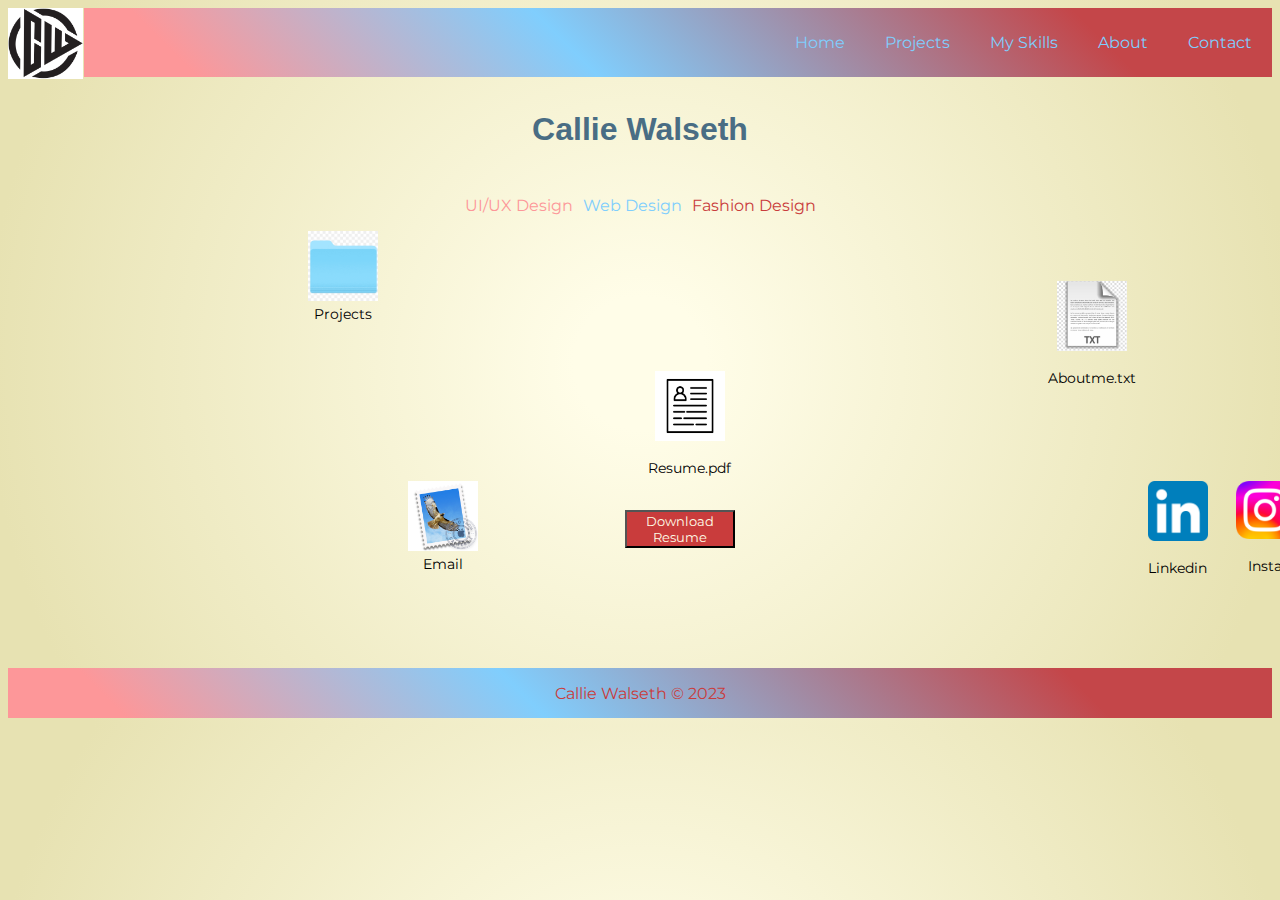
==== index.html @ f0334ca2 "added aboutme page with jQuery interaction" ====
<!DOCTYPE html>
<html lang="en">
<head>
    <meta charset="UTF-8">
    <meta name="viewport" content="width=device-width, initial-scale=1.0">
    <title>Webpage</title>
    <link rel="stylesheet" href="./css/style.css">
    
</head>
<body>
    <div class="container">
    <header class="navigation">
        <nav>
            <section id="navigation">
                <ul>
                    <li><a>Contact</a></li>
                    <li><a href="about.html">About</a></li>
                    <li><a href="myskills.html">My Skills</a></li>
                    <li><a href="projects.html">Projects</a></li>
                    <li><a href="index.html">Home</a></li>
                  </ul>
            </section>
        </nav>
        <img class="logo" src="./images/logo.jpg" alt="">
    </header>
        <h3 id="name">Callie Walseth</h3>
        <div class="skills">
            <p id="ui-ux">UI/UX Design</p>
            <p id="web">Web Design</p>
            <p id="fashion">Fashion Design</p>
        </div>
        <div class="apps">
            <div class="projects">
                <img src="./images/projects.png" alt="" style="width: 70px; height: auto;">
                <figcaption>Projects</figcaption>
            </div>
            <div class="email">
                <img src="./images/Mail-App-JPG-Icon.jpg" alt="" style="width: 70px; height: auto;">
                <figcaption>Email</figcaption>
            </div>
            <div class="resume">
                <img src="./images/resume.jpg" alt="" style="width: 70px; height: auto;">
                <figure>Resume.pdf</figure>
            </div>
            <div class="about">
                <img src="./images/text-file-computer-icons-macintosh-operating-systems-computer-file-txt-file-icon-text-file-icons-softiconsm.jpg" alt="" style="width: 70px; height: auto;">
                <figure>Aboutme.txt</figure>
            </div>
            <div class="linkedin">
                <img src="./images/LinkedIn_icon.svg.png" alt="" style="width: 60px; height: auto;">
                <figure>Linkedin</figure>
            </div>
            <div class="insta">
                <img src="./images/Instagram.png" alt="" style="width: 58px; height: auto;">
                <figure>Insta</figure>
            </div>
        </div>
        <div class="button">
            <button>Download Resume</button>
        </div>
    </div>
    <footer><span>Callie Walseth &copy; 2023</span></footer>
</body>

<script src="/js/script.js"></script>
</html>
---- css/style.css ----
@import url('https://fonts.googleapis.com/css2?family=Montserrat&family=Open+Sans&display=swap');
/* font-family: 'Montserrat', sans-serif; */
@import url('https://fonts.cdnfonts.com/css/keep-on-truckin-2');
/* font-family: 'Keep on Truckin', sans-serif; */
                                                
body {
    /* background-color: #fffde8 */
    background: radial-gradient(circle, rgba(255,253,232,1) 9%, rgba(231,226,178,1) 89%);
}
.container {
    height: 660px;
    width: 100%;
}
ul {
    list-style-type: none;
    margin: 0;
    padding: 0;
    overflow: hidden;
    /* background-color: #C93C3C; */
    background: linear-gradient(45deg, rgba(253,151,153,1) 9%, rgba(128,206,253,1) 41%, rgba(196,70,73,1) 84%);
    width: 94%;
    float: right;
    font-family: 'Montserrat', sans-serif;
  }
  
  li {
    float: right;
  }
  
  li a {
    display: block;
    color: #80CEFD;
    text-align: center;
    padding: 25px 20px;
    text-decoration: none;
  }
  
  li a:hover {
    background-color: #9a2e2e;
  }
  .logo  {
    width: 75px;
    height: auto;
    display: flex;
  }
  #name {
    font-family: 'Keep on Truckin', sans-serif;
    color: #496D84;
    font-size: 2em;
    text-align: center;
    display: flex;
    justify-content: center;
  }
.skills {
    display: flex;
    justify-content: center;
    margin: 0 auto;
    font-family: 'Montserrat', sans-serif;
}
#ui-ux {
    color: #FD9799;
    margin-right: 10px;
}
#web {
    color: #80CEFD;
    margin-right: 10px;
}
#fashion {
    color: #C93C3C;
}
.apps {
    position: relative;
    font-family: 'Montserrat', sans-serif;
}
.projects {
    position: absolute;
    text-align: center;
    left: 300px;
    font-size: 14px;
}
.email {
    position: absolute;
    text-align: center;
    top: 250px;
    left: 400px;
    font-size: 14px;
}
.resume  {
    position: absolute;
    text-align: center;
    top: 140px;
    left: 600px;
    font-size: 14px;
}
.about {
    position: absolute;
    text-align: center;
    font-size: 14px;
    left: 1000px;
    top: 50px;
}
.linkedin {
    position: absolute;
    text-align: center;
    font-size: 14px;
    top: 250px;
    left: 1100px;
}
.insta {
    position: absolute;
    text-align: center;
    font-size: 14px;
    top: 250px;
    left: 1200px;
}
button {
    position: absolute;
    width: 110px;
    background-color: #C93C3C;
    color: #fffde8;
    top: 510px;
    left: 625px;
    font-family: 'Montserrat', sans-serif;
}
button:hover {
    /* background-color: #496D84; */
    background: linear-gradient(45deg, rgba(253,151,153,1) 9%, rgba(128,206,253,1) 41%, rgba(73,109,128,1) 74%);
}




/* /////// my skills page starts here  */
section.myskills {
    height: 450px;
    width: 90%;
    justify-content: center;
    margin: 0 auto;
    display: flex;
    font-family: 'Montserrat', sans-serif;
    color: #496D84;
}
div.figma {
    width: 33%;
    text-align: center;  
    font-size: 12px; 
}
.figma img {
    box-shadow: 5px 5px 5px rgb(124, 124, 124);
}
div.uxui-design {
    width: 33%;
    text-align: center;
    font-size: 12px;
}
.uxui-design img {
    box-shadow: 5px 5px 5px rgb(124, 124, 124);
}
div.ui-research {
    width: 33%;
    text-align: center;
    font-size: 12px;
}
.ui-research img {
    box-shadow: 5px 5px 5px rgb(124, 124, 124);
}


/* ////// projects starts here  */
section.mywork {
    position: relative;
    font-family: 'Montserrat', sans-serif;
    color: #496D84;
}
.workgrid {
    display: grid;
    grid-template-columns: 30% 40%;
    grid-template-rows: 210px 210px;
    gap: 10px;
    padding: 10px;
    justify-content: center;
}
.workgrid > div {
    text-align: center;
    padding: 20px 0;
}
button#filter-button {
    position: absolute;
    top: 170px;
    margin-left: 235px;
}
button#artlet-button {
    position: absolute;
    top: 390px;
    margin-left: 235px;
}
#filter-button:hover, #artlet-button:hover {
    /* background-color: #496D84; */
    background: linear-gradient(45deg, rgba(253,151,153,1) 9%, rgba(128,206,253,1) 41%, rgba(73,109,128,1) 74%);
}
#h3-work {
    position: absolute;
    margin-left: 1150px;
    bottom: 1px;
}
#h3-work:hover {
    color: #FD9799;
}
/* about me page ///////// */
section.about-img {
    width: 50%;
    float: left;
    height: 450px;
    display: flex;
    justify-content: center;
    margin: 0 auto;
}
div.about-txt {
    width: 50%;
    float: right;
    height: 450px;
    color: #496D84;
    font-family: 'Montserrat', sans-serif;
}
div.about-txt p {
    width: 90%;
    font-size: 14px;
    line-height: 20px;
    padding-bottom: 30px;
}
#skills-list, #key-skills {
    font-family: 'Montserrat', sans-serif;
    color: #fffde8;
    padding: 10px;
    width: 250px;
    text-align: center;
    background-color:#C93C3C;
    border: solid 1px #80CEFD;
    font-size: 14px;
  }
  #key-skills:hover {
    background: linear-gradient(45deg, rgba(253,151,153,1) 9%, rgba(128,206,253,1) 41%, rgba(73,109,128,1) 74%);
  }
  #skills-list {
    font-family: 'Montserrat', sans-serif;
    display: none;
    width: 250px;
  }

/* ///////// footer below  */
footer {
    font-family: 'Montserrat', sans-serif;
    height: 50px;
    background: linear-gradient(45deg, rgba(253,151,153,1) 9%, rgba(128,206,253,1) 41%, rgba(196,70,73,1) 84%);
    color: #C93C3C;
    display: flex;
    align-items: center;
    justify-content: center;
    visibility: visible;
}


/* ///// media screen starts here  */

@media only screen and (max-width: 600px) {
    div.container {
        height: 1000px;
    }
    ul {
        width: 86%;
        display: inline-block;
    }
    li {
        font-size: 8px;
    }
    .logo {
        width: 65px;
    }
    section.mywork {
        position: relative;
        font-family: 'Montserrat', sans-serif;
        color: #496D84;
        /* background-color: red;
        height: 450px;
        display: grid;
        grid-template-columns: 300px 300px; */
        /* background-color: white; */
        /* grid-area: ; */
    }
    .workgrid {
        grid-template-rows: 170px 200px 180px;
        grid-template-columns: 1fr;
    }
    .workgrid > div {
        /* background-color: #80CEFD; */
        text-align: center;
        padding: 20px 0;
    }
    button#filter-button {
        position: absolute;
        top: 300px;
        float: left;
        width: 30px;
        height: 30px;
    }
    button#artlet-button {
        width: 20px;
    }
    #filter-button:hover, #artlet-button:hover {
        background-color: #496D84;
    }
    #h3-work {
        position: absolute;
        justify-content: center;
        margin-left: 160px;
        top: 760px;
    }
    #h3-work:hover {
        color: #FD9799;
    }
}
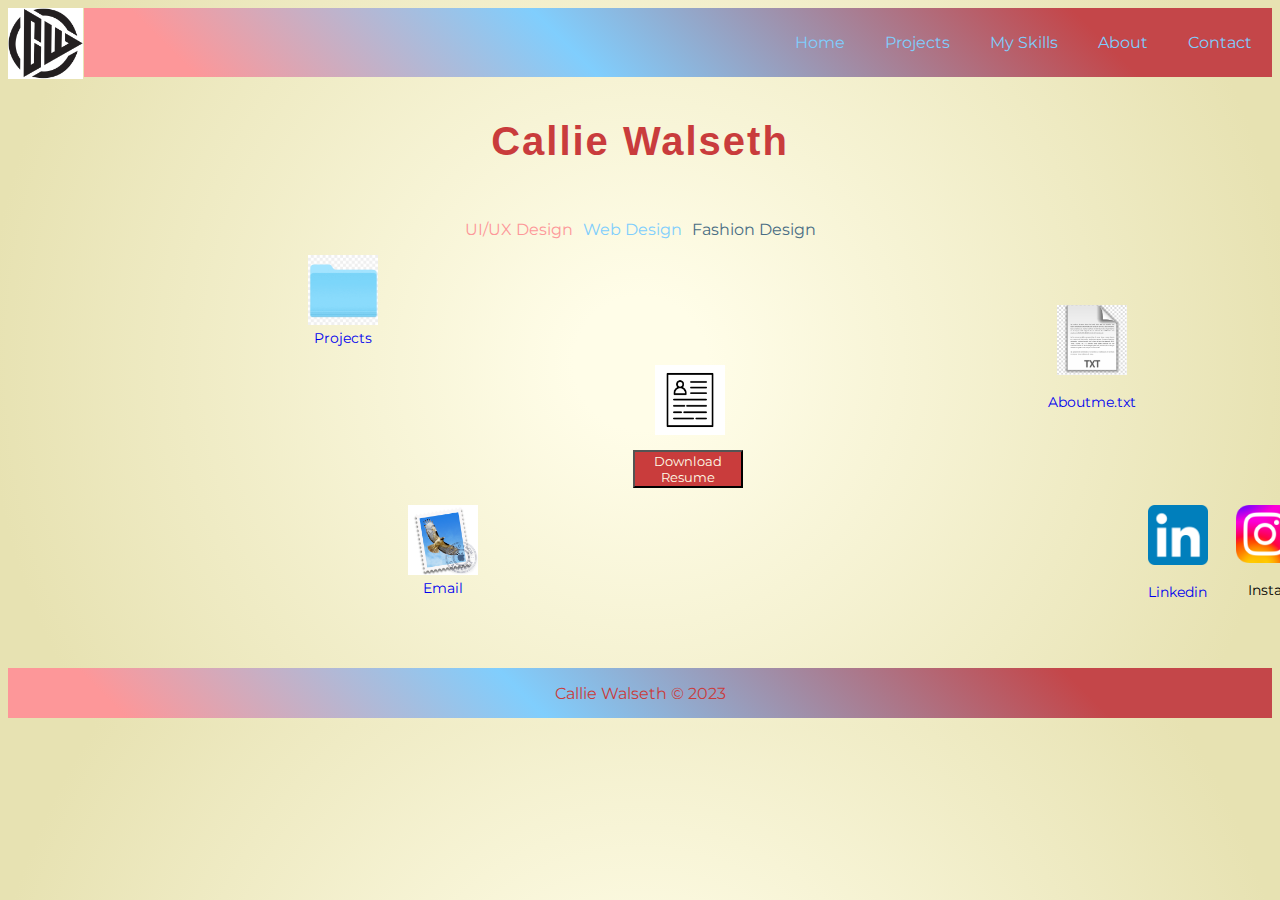
==== commit 24b7ca80: "updated colors, moved apps, added <a> links" ====
--- a/index.html
+++ b/index.html
@@ -21,7 +21,7 @@
                   </ul>
             </section>
         </nav>
-        <img class="logo" src="./images/logo.jpg" alt="">
+        <img class="logo" src="./images/logo.jpg"  alt="">
     </header>
         <h3 id="name">Callie Walseth</h3>
         <div class="skills">
@@ -31,24 +31,28 @@
         </div>
         <div class="apps">
             <div class="projects">
+                <a href="projects.html" style="text-decoration: none;">
                 <img src="./images/projects.png" alt="" style="width: 70px; height: auto;">
-                <figcaption>Projects</figcaption>
+                <figcaption>Projects</figcaption></a>
             </div>
             <div class="email">
+                <a href="walsethcallie@gmail.com" style="text-decoration: none;">
                 <img src="./images/Mail-App-JPG-Icon.jpg" alt="" style="width: 70px; height: auto;">
-                <figcaption>Email</figcaption>
+                <figcaption>Email</figcaption></a>
             </div>
             <div class="resume">
                 <img src="./images/resume.jpg" alt="" style="width: 70px; height: auto;">
                 <figure>Resume.pdf</figure>
             </div>
             <div class="about">
+                <a href="about.html" style="text-decoration: none;">
                 <img src="./images/text-file-computer-icons-macintosh-operating-systems-computer-file-txt-file-icon-text-file-icons-softiconsm.jpg" alt="" style="width: 70px; height: auto;">
-                <figure>Aboutme.txt</figure>
+                <figure>Aboutme.txt</figure></a>
             </div>
             <div class="linkedin">
+                <a href="www.linkedin.com/in/callie-walseth-36970a109" style="text-decoration: none;">
                 <img src="./images/LinkedIn_icon.svg.png" alt="" style="width: 60px; height: auto;">
-                <figure>Linkedin</figure>
+                <figure>Linkedin</figure></a>
             </div>
             <div class="insta">
                 <img src="./images/Instagram.png" alt="" style="width: 58px; height: auto;">
--- a/css/style.css
+++ b/css/style.css
@@ -45,11 +45,12 @@
   }
   #name {
     font-family: 'Keep on Truckin', sans-serif;
-    color: #496D84;
-    font-size: 2em;
-    text-align: center;
-    display: flex;
-    justify-content: center;
+    color: #C93C3C;
+    font-size: 2.5em;
+    text-align: center;
+    display: flex;
+    justify-content: center;
+    letter-spacing: 2px;
   }
 .skills {
     display: flex;
@@ -66,7 +67,7 @@
     margin-right: 10px;
 }
 #fashion {
-    color: #C93C3C;
+    color: #496D84;
 }
 .apps {
     position: relative;
@@ -77,6 +78,7 @@
     text-align: center;
     left: 300px;
     font-size: 14px;
+    /* text-decoration: none; */
 }
 .email {
     position: absolute;
@@ -84,11 +86,12 @@
     top: 250px;
     left: 400px;
     font-size: 14px;
+    /* text-decoration: none; */
 }
 .resume  {
     position: absolute;
     text-align: center;
-    top: 140px;
+    top: 110px;
     left: 600px;
     font-size: 14px;
 }
@@ -118,8 +121,8 @@
     width: 110px;
     background-color: #C93C3C;
     color: #fffde8;
-    top: 510px;
-    left: 625px;
+    top: 450px;
+    left: 633px;
     font-family: 'Montserrat', sans-serif;
 }
 button:hover {
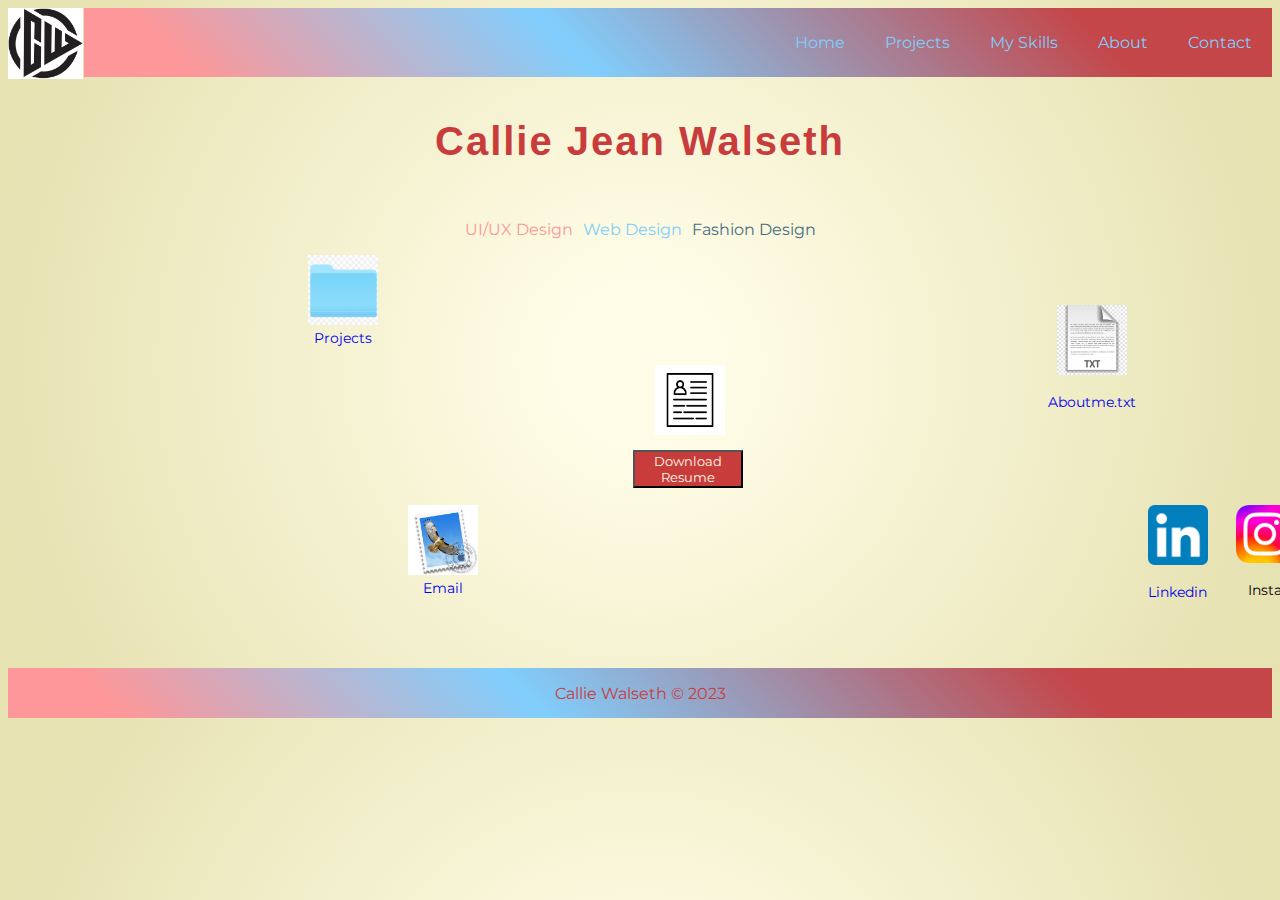
==== commit 2b6d4fa0: "updated name" ====
--- a/index.html
+++ b/index.html
@@ -23,7 +23,7 @@
         </nav>
         <img class="logo" src="./images/logo.jpg"  alt="">
     </header>
-        <h3 id="name">Callie Walseth</h3>
+        <h3 id="name">Callie Jean Walseth</h3>
         <div class="skills">
             <p id="ui-ux">UI/UX Design</p>
             <p id="web">Web Design</p>
